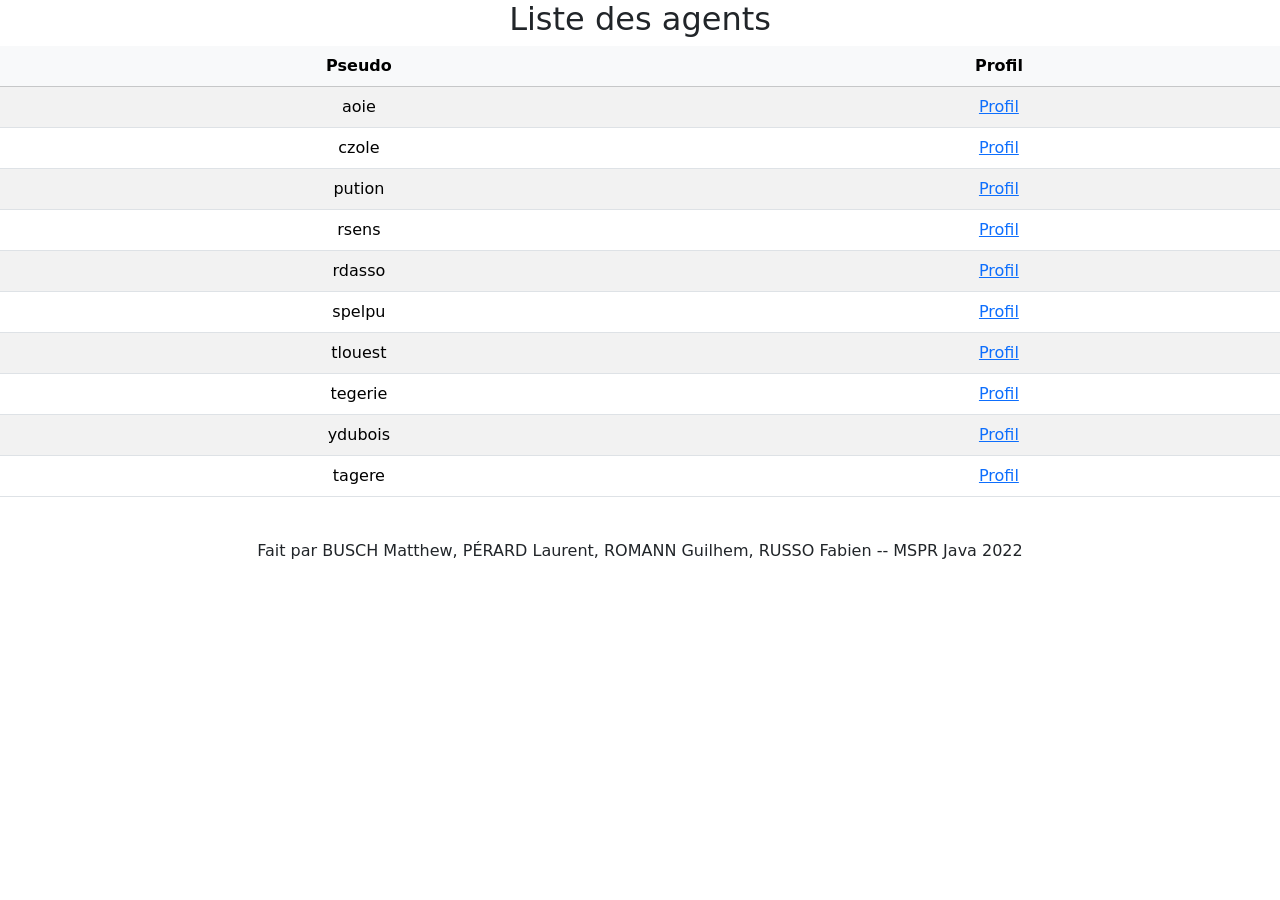
==== web/index.html @ eb59ed39 "Index.html" ====
<!DOCTYPE html>
<html>
    <head>
        <link href="https://cdn.jsdelivr.net/npm/bootstrap@5.1.3/dist/css/bootstrap.min.css" rel="stylesheet" integrity="sha384-1BmE4kWBq78iYhFldvKuhfTAU6auU8tT94WrHftjDbrCEXSU1oBoqyl2QvZ6jIW3" crossorigin="anonymous">
    </head>
    <body>
        <h2 style="text-align: center;">Liste des agents</h2>
        <div class="table-responsive">
            <table class="table table-striped" style="text-align: center;">
                <thead>
                    <tr>
                        <th class="table-light">Pseudo</th>
                        <th class="table-light">Profil</th>
                    </tr>
                </thead>
                <tr>
                    <td>aoie</td>
                    <td><a href="aoie/aoie.html">Profil</a></td>
                </tr>
                <tr>
                    <td>czole</td>
                    <td><a href="czole/czole.html">Profil</a></td>
                </tr>
                <tr>
                    <td>pution</td>
                    <td><a href="pution/pution.html">Profil</a></td>
                </tr>
                <tr>
                    <td>rsens</td>
                    <td><a href="rsens/rsens.html">Profil</a></td>
                </tr>
                <tr>
                    <td>rdasso</td>
                    <td><a href="rdasso/rdasso.html">Profil</a></td>
                </tr>
                <tr>
                    <td>spelpu</td>
                    <td><a href="spelpu/spelpu.html">Profil</a></td>
                </tr>
                <tr>
                    <td>tlouest</td>
                    <td><a href="tlouest/tlouest.html">Profil</a></td>
                </tr>
                <tr>
                    <td>tegerie</td>
                    <td><a href="tegerie/tegerie.html">Profil</a></td>
                </tr>
                <tr>
                    <td>ydubois</td>
                    <td><a href="ydubois/ydubois.html">Profil</a></td>
                </tr>
                <tr>
                    <td>tagere</td>
                    <td><a href="tagere/tagere.html">Profil</a></td>
                </tr>
            </table>
        </div>
    </body>
    <footer>
        <p style="text-align: center;padding-top: 2%;">Fait par BUSCH Matthew, P&Eacute;RARD Laurent, ROMANN Guilhem, RUSSO Fabien -- MSPR Java 2022</p>
    </footer>
</html>
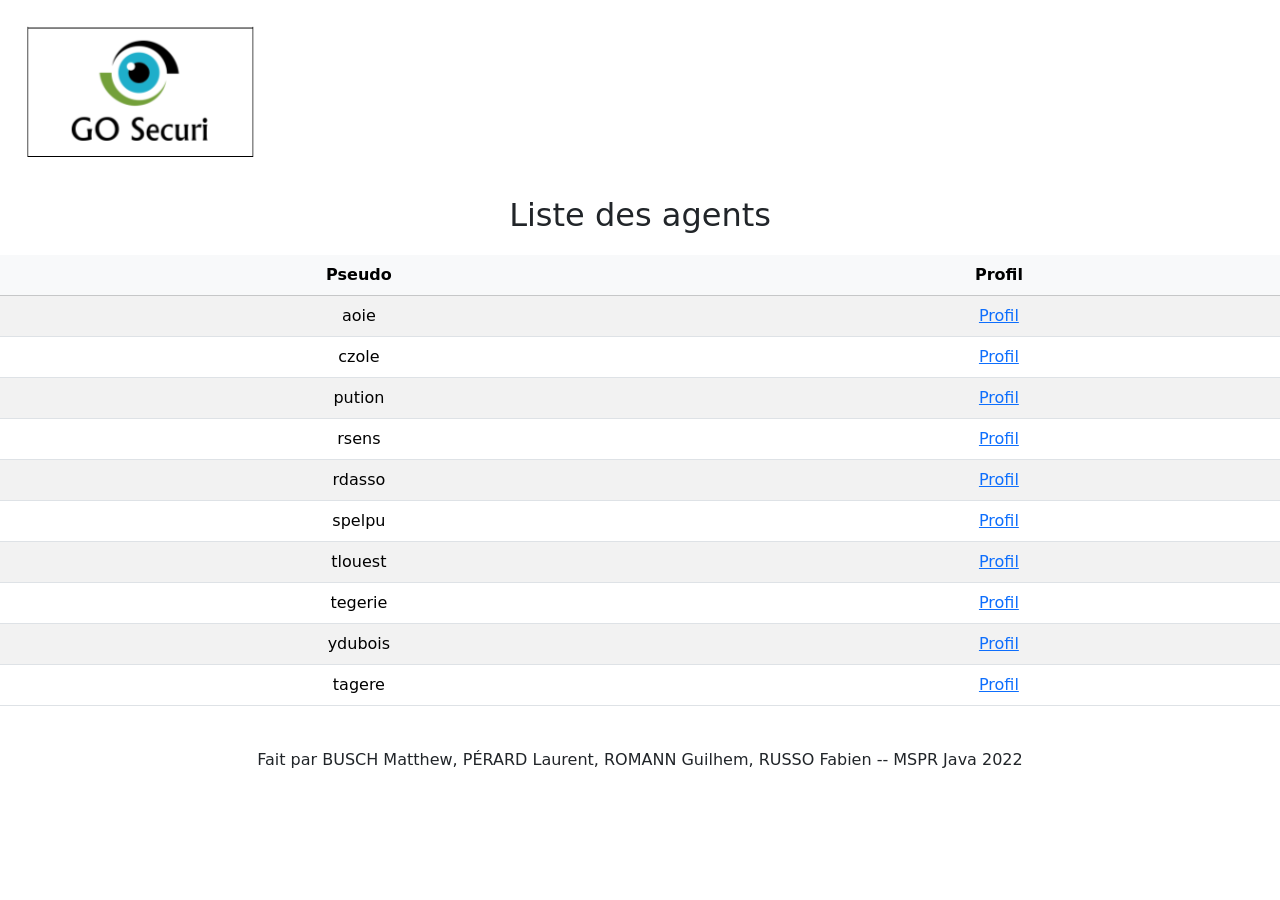
==== commit 701b7906: "Ajout Partie Web | Agent" ====
--- a/web/index.html
+++ b/web/index.html
@@ -2,9 +2,11 @@
 <html>
     <head>
         <link href="https://cdn.jsdelivr.net/npm/bootstrap@5.1.3/dist/css/bootstrap.min.css" rel="stylesheet" integrity="sha384-1BmE4kWBq78iYhFldvKuhfTAU6auU8tT94WrHftjDbrCEXSU1oBoqyl2QvZ6jIW3" crossorigin="anonymous">
+        <link href="css/style.css" rel="stylesheet">
     </head>
     <body>
-        <h2 style="text-align: center;">Liste des agents</h2>
+        <img src="img/logo.png" style="position: relative;padding: 2%;"><h2 style="text-align: center; padding: 1%;">Liste des agents</h2>
+
         <div class="table-responsive">
             <table class="table table-striped" style="text-align: center;">
                 <thead>
--- a/web/css/style.css
+++ b/web/css/style.css
@@ -0,0 +1,4 @@
+@font-face {
+    font-family:'Roboto', ;
+    src: url("https://www.dafont.com/fr/roboto.font");
+}
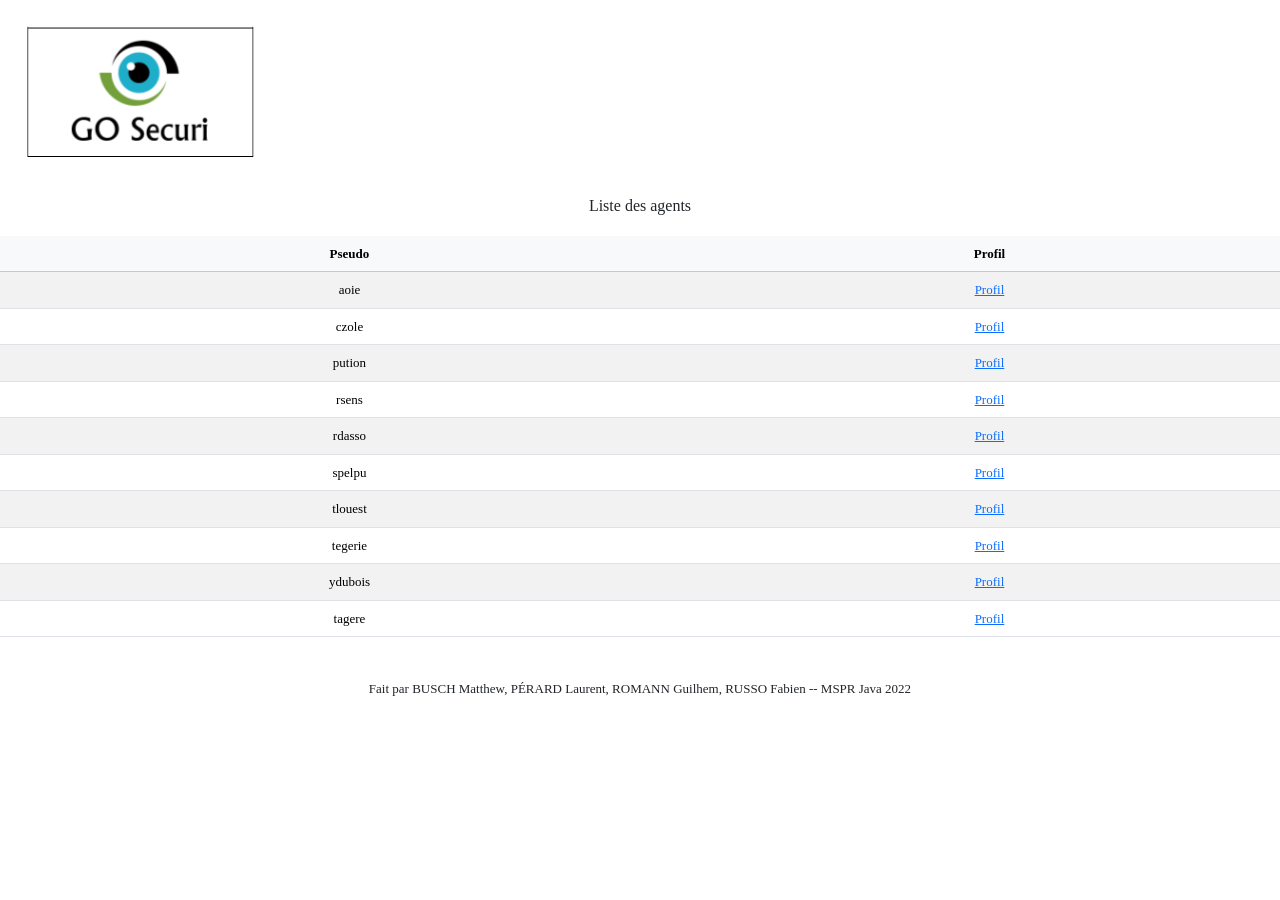
==== commit 4736a13c: "Changement Police" ====
--- a/web/index.html
+++ b/web/index.html
@@ -5,7 +5,7 @@
         <link href="css/style.css" rel="stylesheet">
     </head>
     <body>
-        <img src="img/logo.png" style="position: relative;padding: 2%;"><h2 style="text-align: center; padding: 1%;">Liste des agents</h2>
+        <img src="img/logo.png" style="position: relative;padding: 2%;" alt="Logo Go Securi"><h2 class="title" style="text-align: center; padding: 1%;">Liste des agents</h2>
 
         <div class="table-responsive">
             <table class="table table-striped" style="text-align: center;">
--- a/web/css/style.css
+++ b/web/css/style.css
@@ -1,4 +1,28 @@
 @font-face {
-    font-family:'Roboto', ;
-    src: url("https://www.dafont.com/fr/roboto.font");
+    font-family:'Roboto' ;
+    src: url(/police/Roboto-Medium.ttf) format('ttf');
+}
+
+body{
+    font-family: 'Roboto-Light';
+    font-size: small;
+}
+
+.title{
+    font-family: 'Roboto';
+    font-size: medium;
+}
+
+.button{
+    font-family: 'Roboto';
+    font-size: medium;
+}
+
+.centrers
+{
+    position: absolute;
+    top: 50%;
+    left: 50%;
+    transform: translate(-50%,-50%);
+
 }
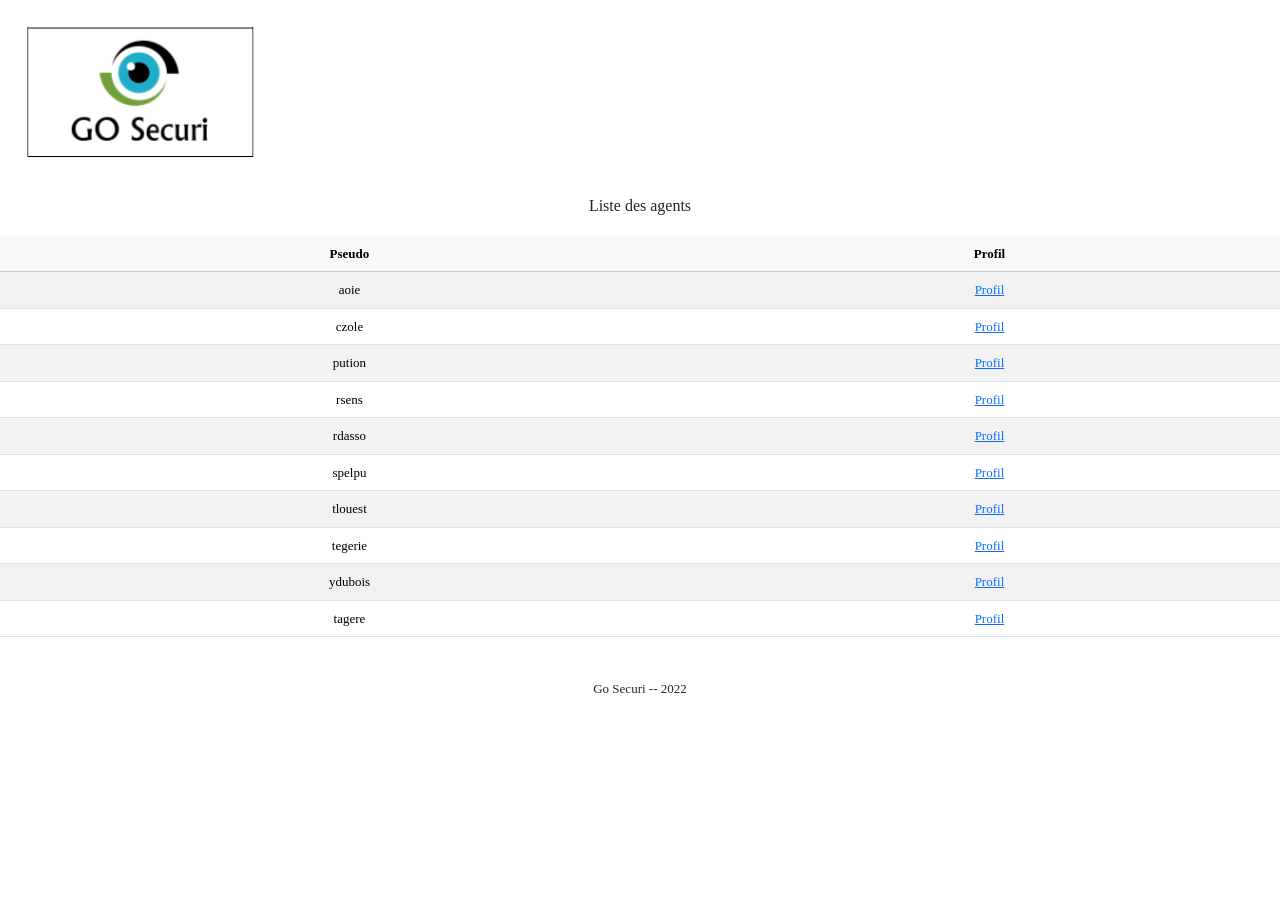
==== commit 00d126bd: "Update Web" ====
--- a/web/index.html
+++ b/web/index.html
@@ -59,6 +59,6 @@
         </div>
     </body>
     <footer>
-        <p style="text-align: center;padding-top: 2%;">Fait par BUSCH Matthew, P&Eacute;RARD Laurent, ROMANN Guilhem, RUSSO Fabien -- MSPR Java 2022</p>
+        <p style="text-align: center;padding-top: 2%;">Go Securi -- 2022</p>
     </footer>
 </html>
--- a/web/css/style.css
+++ b/web/css/style.css
@@ -16,9 +16,11 @@
 .button{
     font-family: 'Roboto';
     font-size: medium;
+    color:  #379EC1;
+    text-decoration: none;
 }
 
-.centrers
+.centrer
 {
     position: absolute;
     top: 50%;
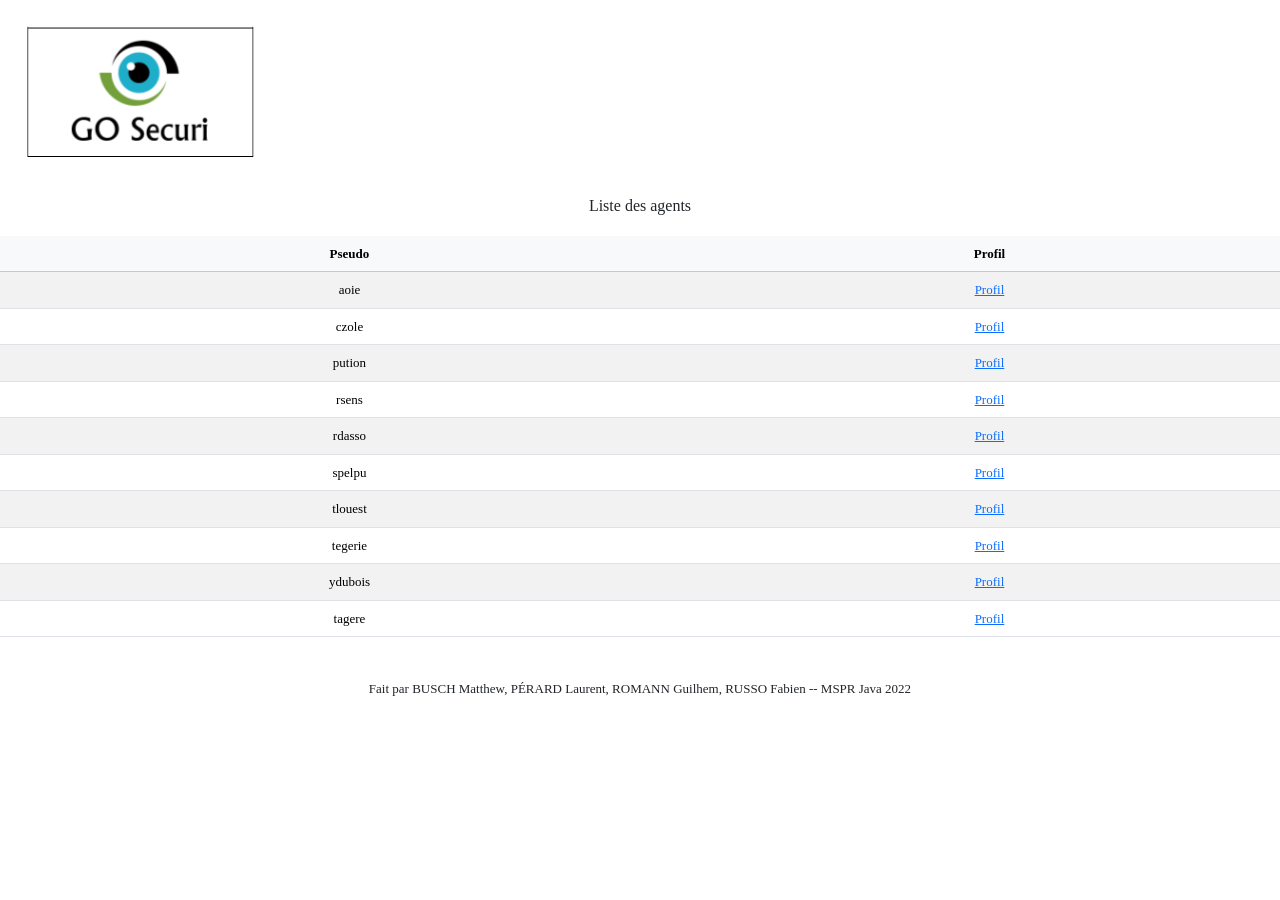
==== commit 663cb496: "Merge branch 'main' of https://github.com/Laurent13110/MSPR_Java" ====
--- a/web/index.html
+++ b/web/index.html
@@ -59,6 +59,6 @@
         </div>
     </body>
     <footer>
-        <p style="text-align: center;padding-top: 2%;">Go Securi -- 2022</p>
+        <p style="text-align: center;padding-top: 2%;">Fait par BUSCH Matthew, P&Eacute;RARD Laurent, ROMANN Guilhem, RUSSO Fabien -- MSPR Java 2022</p>
     </footer>
 </html>
--- a/web/css/style.css
+++ b/web/css/style.css
@@ -16,11 +16,9 @@
 .button{
     font-family: 'Roboto';
     font-size: medium;
-    color:  #379EC1;
-    text-decoration: none;
 }
 
-.centrer
+.centrers
 {
     position: absolute;
     top: 50%;
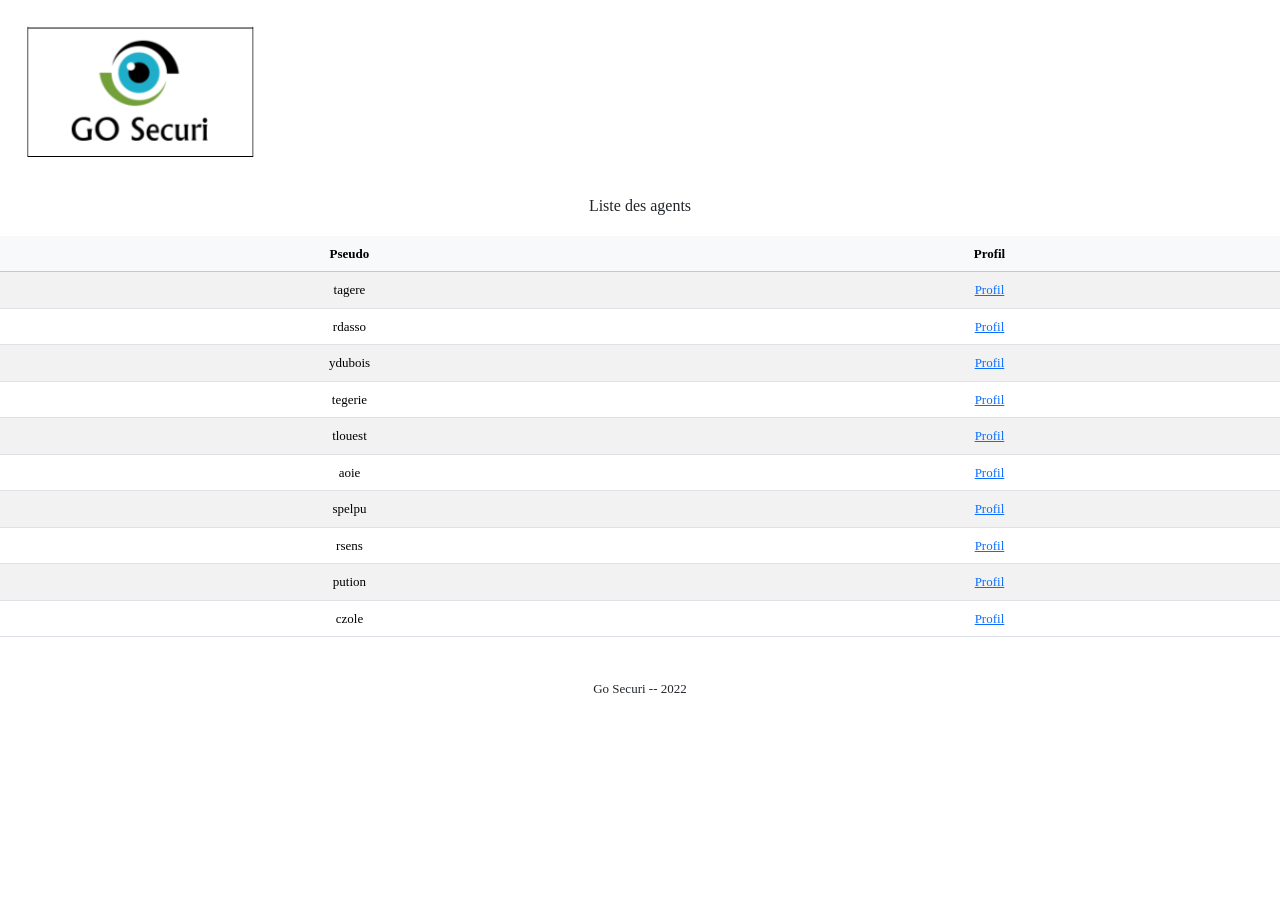
==== commit 8b4c94f6: "Ordre Alpha" ====
--- a/web/index.html
+++ b/web/index.html
@@ -16,49 +16,49 @@
                     </tr>
                 </thead>
                 <tr>
+                    <td>tagere</td>
+                    <td><a href="tagere/tagere.html">Profil</a></td>
+                </tr>
+                <tr>
+                    <td>rdasso</td>
+                    <td><a href="rdasso/rdasso.html">Profil</a></td>
+                </tr>
+                <tr>
+                    <td>ydubois</td>
+                    <td><a href="ydubois/ydubois.html">Profil</a></td>
+                </tr>
+                <tr>
+                    <td>tegerie</td>
+                    <td><a href="tegerie/tegerie.html">Profil</a></td>
+                </tr>
+                <tr>
+                    <td>tlouest</td>
+                    <td><a href="tlouest/tlouest.html">Profil</a></td>
+                </tr>
+                <tr>
                     <td>aoie</td>
                     <td><a href="aoie/aoie.html">Profil</a></td>
                 </tr>
                 <tr>
-                    <td>czole</td>
-                    <td><a href="czole/czole.html">Profil</a></td>
+                    <td>spelpu</td>
+                    <td><a href="spelpu/spelpu.html">Profil</a></td>
+                </tr>
+                <tr>
+                    <td>rsens</td>
+                    <td><a href="rsens/rsens.html">Profil</a></td>
                 </tr>
                 <tr>
                     <td>pution</td>
                     <td><a href="pution/pution.html">Profil</a></td>
                 </tr>
                 <tr>
-                    <td>rsens</td>
-                    <td><a href="rsens/rsens.html">Profil</a></td>
-                </tr>
-                <tr>
-                    <td>rdasso</td>
-                    <td><a href="rdasso/rdasso.html">Profil</a></td>
-                </tr>
-                <tr>
-                    <td>spelpu</td>
-                    <td><a href="spelpu/spelpu.html">Profil</a></td>
-                </tr>
-                <tr>
-                    <td>tlouest</td>
-                    <td><a href="tlouest/tlouest.html">Profil</a></td>
-                </tr>
-                <tr>
-                    <td>tegerie</td>
-                    <td><a href="tegerie/tegerie.html">Profil</a></td>
-                </tr>
-                <tr>
-                    <td>ydubois</td>
-                    <td><a href="ydubois/ydubois.html">Profil</a></td>
-                </tr>
-                <tr>
-                    <td>tagere</td>
-                    <td><a href="tagere/tagere.html">Profil</a></td>
+                    <td>czole</td>
+                    <td><a href="czole/czole.html">Profil</a></td>
                 </tr>
             </table>
         </div>
     </body>
     <footer>
-        <p style="text-align: center;padding-top: 2%;">Fait par BUSCH Matthew, P&Eacute;RARD Laurent, ROMANN Guilhem, RUSSO Fabien -- MSPR Java 2022</p>
+        <p style="text-align: center;padding-top: 2%;">Go Securi -- 2022</p>
     </footer>
 </html>
